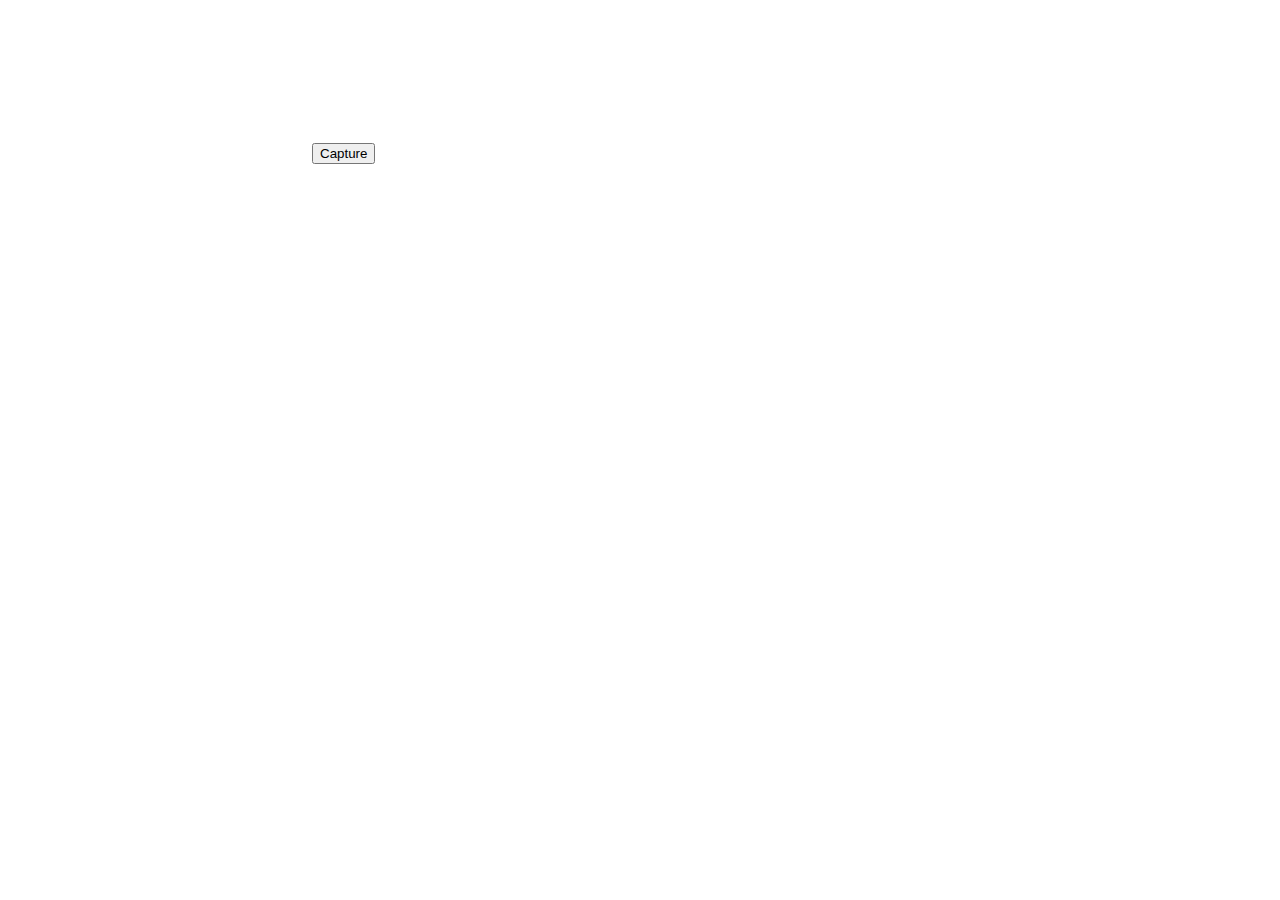
==== index.html @ 47f84789 "Add files via upload" ====
<!DOCTYPE html>
<html lang="en">
<head>
    <meta charset="UTF-8">
    <meta name="viewport" content="width=device-width, initial-scale=1.0">
    <title>License Plate Recognition</title>
</head>
<body>
    <video id="video" autoplay></video>
    <canvas id="canvas" style="display:none;"></canvas>
    <button id="capture">Capture</button>
    <p id="result"></p>

    <script>
        const video = document.getElementById("video");
        const canvas = document.getElementById("canvas");
        const captureBtn = document.getElementById("capture");
        const result = document.getElementById("result");

        navigator.mediaDevices.getUserMedia({ video: true })
            .then(stream => {
                video.srcObject = stream;
            });

        captureBtn.addEventListener("click", async () => {
            canvas.width = video.videoWidth;
            canvas.height = video.videoHeight;
            canvas.getContext("2d").drawImage(video, 0, 0);

            const formData = new FormData();
            canvas.toBlob(blob => {
                formData.append("image", blob);
                fetch("http://leegaworld.iptime.org:5000/recognize", {
                    method: "POST",
                    body: formData
                })
                .then(response => response.json())
                .then(data => {
                    if (data.license_plate) {
                        result.textContent = `Detected license plate: ${data.license_plate}`;
                    } else {
                        result.textContent = "No license plate detected";
                    }
                });
            });
        });
    </script>
</body>
</html>
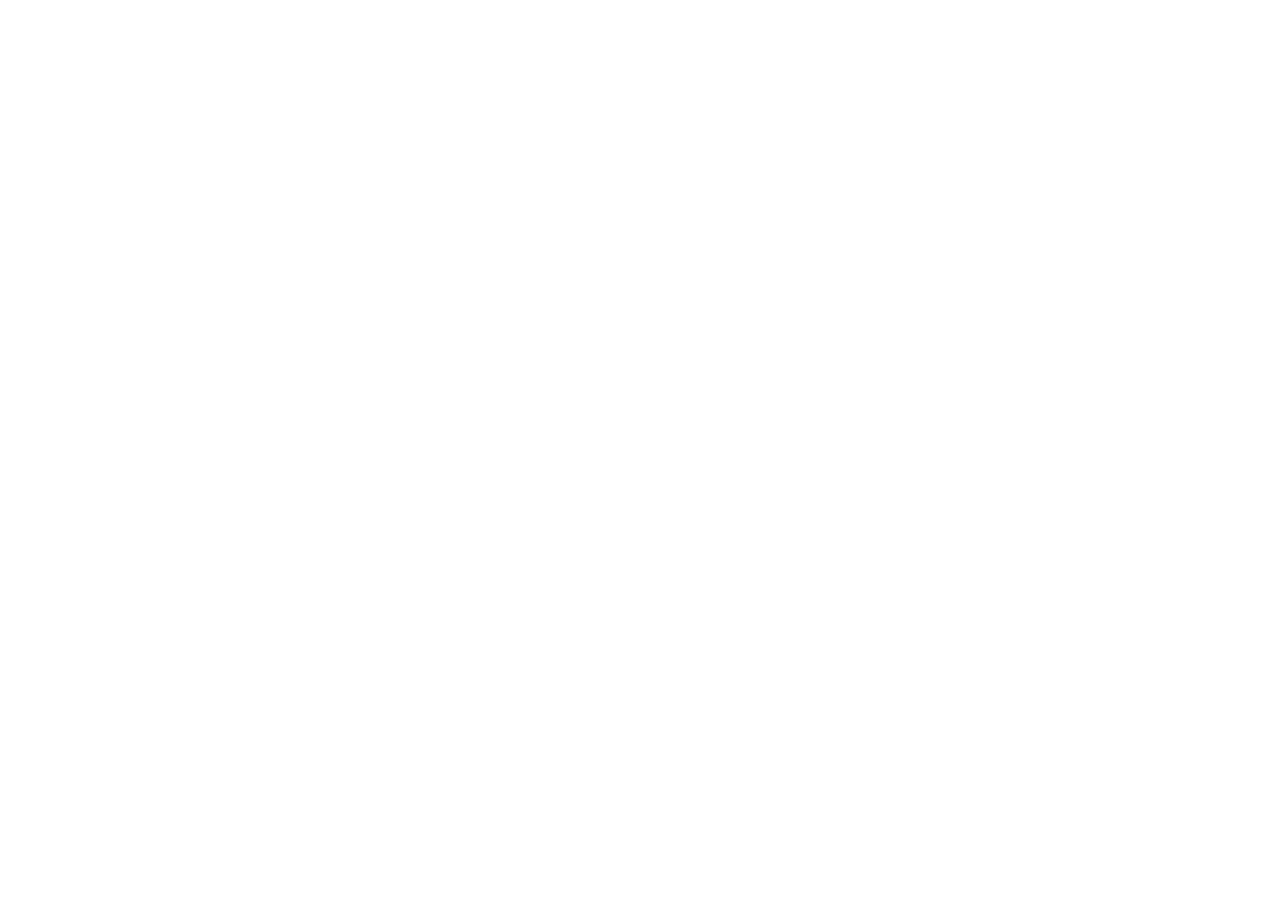
==== commit 567a5fe7: "Update index.html" ====
--- a/index.html
+++ b/index.html
@@ -8,13 +8,11 @@
 <body>
     <video id="video" autoplay></video>
     <canvas id="canvas" style="display:none;"></canvas>
-    <button id="capture">Capture</button>
     <p id="result"></p>
 
     <script>
         const video = document.getElementById("video");
         const canvas = document.getElementById("canvas");
-        const captureBtn = document.getElementById("capture");
         const result = document.getElementById("result");
 
         navigator.mediaDevices.getUserMedia({ video: true })
@@ -22,28 +20,43 @@
                 video.srcObject = stream;
             });
 
-        captureBtn.addEventListener("click", async () => {
+        async function captureAndRecognize() {
             canvas.width = video.videoWidth;
             canvas.height = video.videoHeight;
             canvas.getContext("2d").drawImage(video, 0, 0);
 
             const formData = new FormData();
-            canvas.toBlob(blob => {
-                formData.append("image", blob);
-                fetch("http://leegaworld.iptime.org:5000/recognize", {
-                    method: "POST",
-                    body: formData
-                })
-                .then(response => response.json())
-                .then(data => {
-                    if (data.license_plate) {
-                        result.textContent = `Detected license plate: ${data.license_plate}`;
-                    } else {
-                        result.textContent = "No license plate detected";
-                    }
+            await new Promise(resolve => {
+                canvas.toBlob(blob => {
+                    formData.append("image", blob);
+                    resolve();
                 });
             });
-        });
+
+            const response = await fetch("http://leegaworld.iptime.org:5000/recognize", {
+                method: "POST",
+                body: formData
+            });
+
+            const data = await response.json();
+
+            if (data.license_plate) {
+                result.textContent = `Detected license plate: ${data.license_plate}`;
+                return true;
+            } else {
+                result.textContent = "No license plate detected";
+                return false;
+            }
+        }
+
+        async function checkForLicensePlate() {
+            const detected = await captureAndRecognize();
+            if (!detected) {
+                setTimeout(checkForLicensePlate, 1000);
+            }
+        }
+
+        checkForLicensePlate();
     </script>
 </body>
 </html>
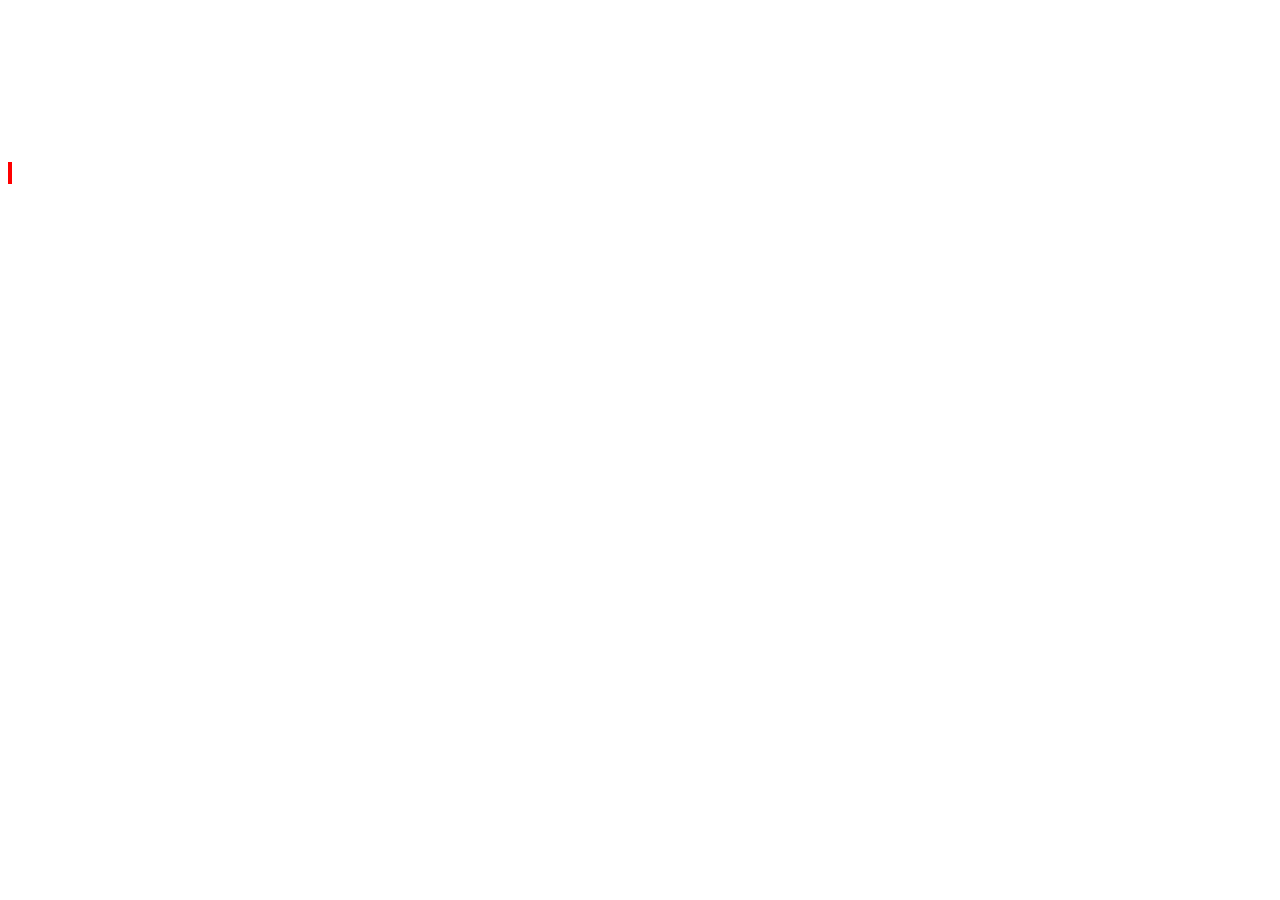
==== commit 80a35100: "사각형 영역안에 자동차 번호판이 위치하면 서버로 전송 하도록 수정" ====
--- a/index.html
+++ b/index.html
@@ -4,16 +4,28 @@
     <meta charset="UTF-8">
     <meta name="viewport" content="width=device-width, initial-scale=1.0">
     <title>License Plate Recognition</title>
+    <style>
+        #video-container {
+            position: relative;
+        }
+        #license-plate-area {
+            border: 2px solid red;
+            position: absolute;
+        }
+    </style>
 </head>
 <body>
-    <video id="video" autoplay></video>
-    <canvas id="canvas" style="display:none;"></canvas>
+    <div id="video-container">
+        <video id="video" autoplay></video>
+        <div id="license-plate-area" contenteditable="true"></div>
+    </div>
     <p id="result"></p>
 
     <script>
         const video = document.getElementById("video");
-        const canvas = document.getElementById("canvas");
+        const licensePlateArea = document.getElementById("license-plate-area");
         const result = document.getElementById("result");
+        const canvas = document.createElement("canvas");
 
         navigator.mediaDevices.getUserMedia({ video: true })
             .then(stream => {
@@ -21,9 +33,24 @@
             });
 
         async function captureAndRecognize() {
-            canvas.width = video.videoWidth;
-            canvas.height = video.videoHeight;
-            canvas.getContext("2d").drawImage(video, 0, 0);
+            const rect = licensePlateArea.getBoundingClientRect();
+            const videoRect = video.getBoundingClientRect();
+            const scaleX = video.videoWidth / videoRect.width;
+            const scaleY = video.videoHeight / videoRect.height;
+
+            canvas.width = rect.width * scaleX;
+            canvas.height = rect.height * scaleY;
+            canvas.getContext("2d").drawImage(
+                video,
+                rect.left * scaleX,
+                rect.top * scaleY,
+                rect.width * scaleX,
+                rect.height * scaleY,
+                0,
+                0,
+                rect.width * scaleX,
+                rect.height * scaleY
+            );
 
             const formData = new FormData();
             await new Promise(resolve => {
@@ -33,7 +60,7 @@
                 });
             });
 
-            const response = await fetch("http://leegaworld.iptime.org:5000/recognize", {
+            const response = await fetch("http://localhost:5000/recognize", {
                 method: "POST",
                 body: formData
             });
@@ -60,3 +87,4 @@
     </script>
 </body>
 </html>
+
